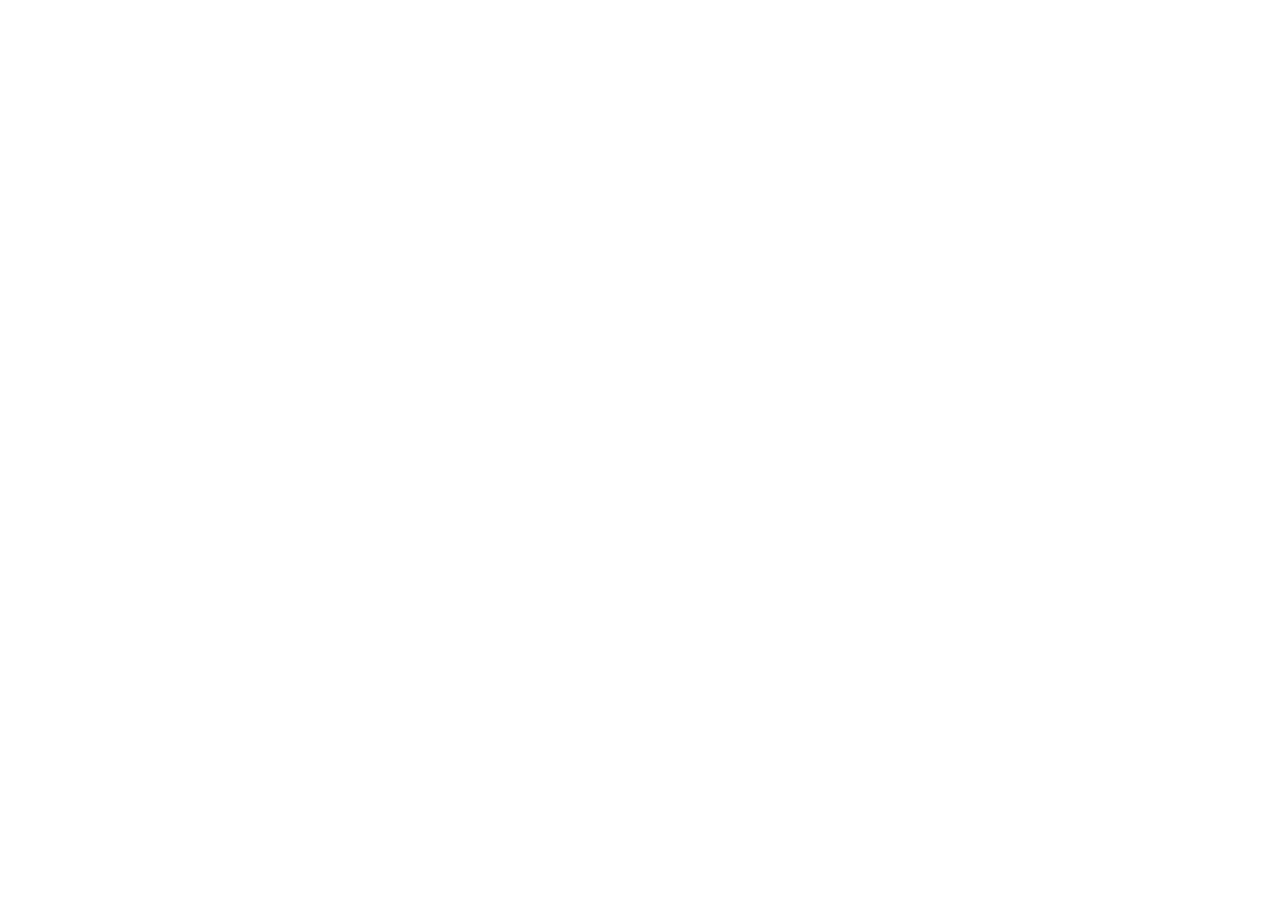
==== Forms -DOM/index.html @ 9d1dc1a2 "HOF continuing" ====
<!DOCTYPE html>
<html lang="en">
<head>
    <meta charset="UTF-8">
    <meta name="viewport" content="width=device-width, initial-scale=1.0">
    <title>Document</title>
    <link rel="stylesheet" href="style.css">
</head>
<body>
    <script src="./script.js"></script>
</body>
</html>
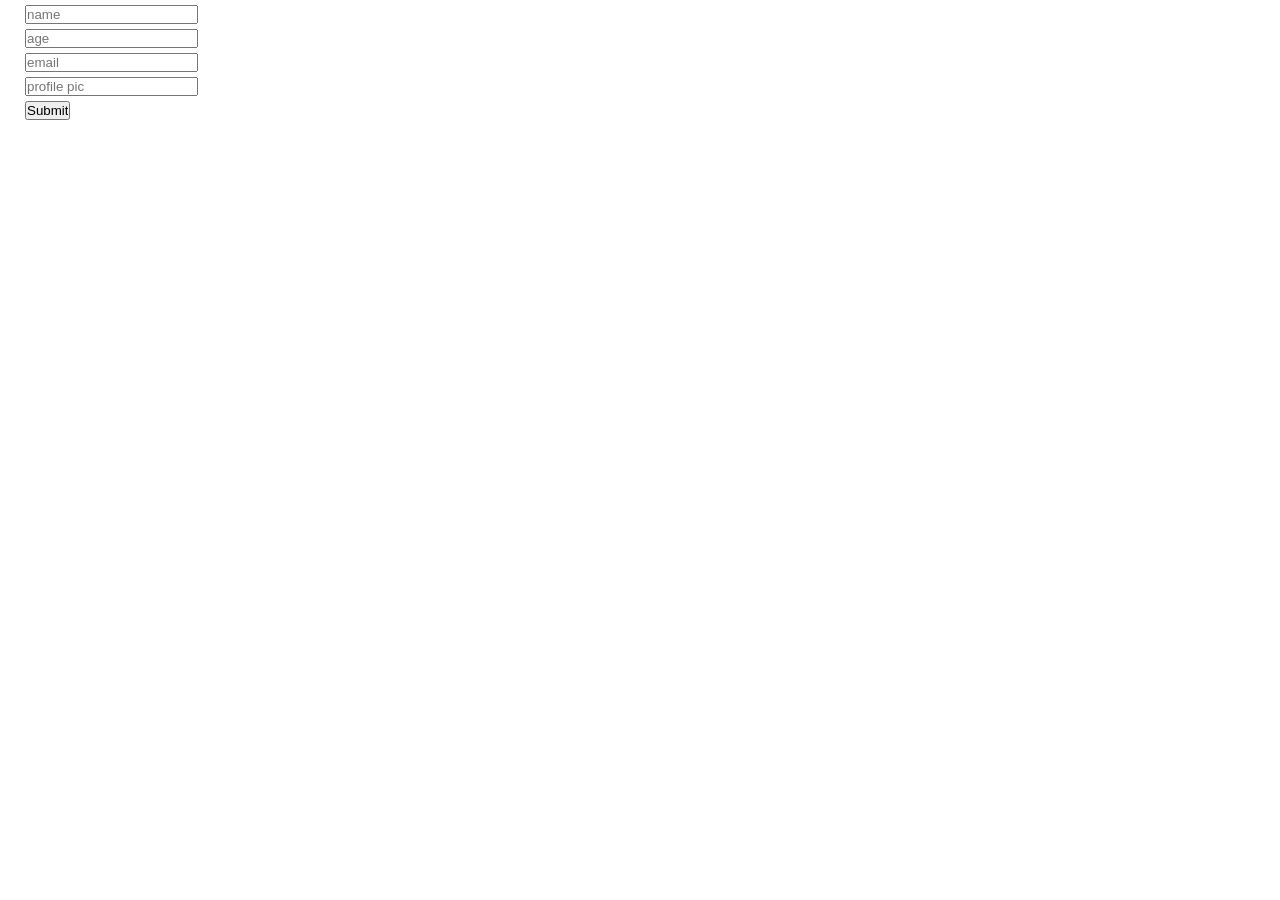
==== commit 7b83cab1: "Form validation basics" ====
--- a/Forms -DOM/index.html
+++ b/Forms -DOM/index.html
@@ -1,12 +1,34 @@
 <!DOCTYPE html>
 <html lang="en">
+
 <head>
     <meta charset="UTF-8">
     <meta name="viewport" content="width=device-width, initial-scale=1.0">
     <title>Document</title>
     <link rel="stylesheet" href="style.css">
 </head>
+
 <body>
+    <div class="main">
+    <form action="">
+        <input type="text" placeholder="name">
+        <input type="text" placeholder="age">
+        <input type="text" placeholder="email">
+        <input type="text" placeholder="profile pic">
+        <input type="submit">
+    </form>
+    </div>
+    <!-- <div class="card">
+        <div class="profile">
+            <img src="https://images.unsplash.com/photo-1762438473679-0a6a4de908b3?ixlib=rb-4.1.0&ixid=M3wxMjA3fDB8MHxwaG90by1wYWdlfHx8fGVufDB8fHx8fA%3D%3D&auto=format&fit=crop&q=80&w=687"
+                alt="" srcset="">
+        </div>
+        <h3>Name</h3>
+        <h5>Occupation</h5>
+        <p>Lorem ipsum dolor sit amet consectetur adipisicing elit. Corporis quia fugiat saepe qui ipsum, numquam
+            architecto laudantium sapiente neque perspiciatis.</p>
+    </div> -->
     <script src="./script.js"></script>
 </body>
+
 </html>
--- a/Forms -DOM/style.css
+++ b/Forms -DOM/style.css
@@ -0,0 +1,33 @@
+input{
+    display: block;
+    margin: 5px 25px;
+}
+.card{
+    padding: 20px;
+    border: 1px solid #555;
+    display: inline-block;
+    margin: 5px 25px;
+    max-width: 300px;
+}
+.card .profile{
+    width: 50px;
+    height: 50px;
+    background-color: red;
+    border-radius: 50%;
+    overflow: hidden;
+}
+.card p{
+    font-size: 14px;
+    margin-top: 10px;
+}
+.card .profile img{
+    width: 100%;
+    height: 100%;
+    object-fit: cover
+}
+*{
+    margin: 0;
+    padding: 0;
+    box-sizing: border-box;
+    font-family: Arial, Helvetica, sans-serif;
+}
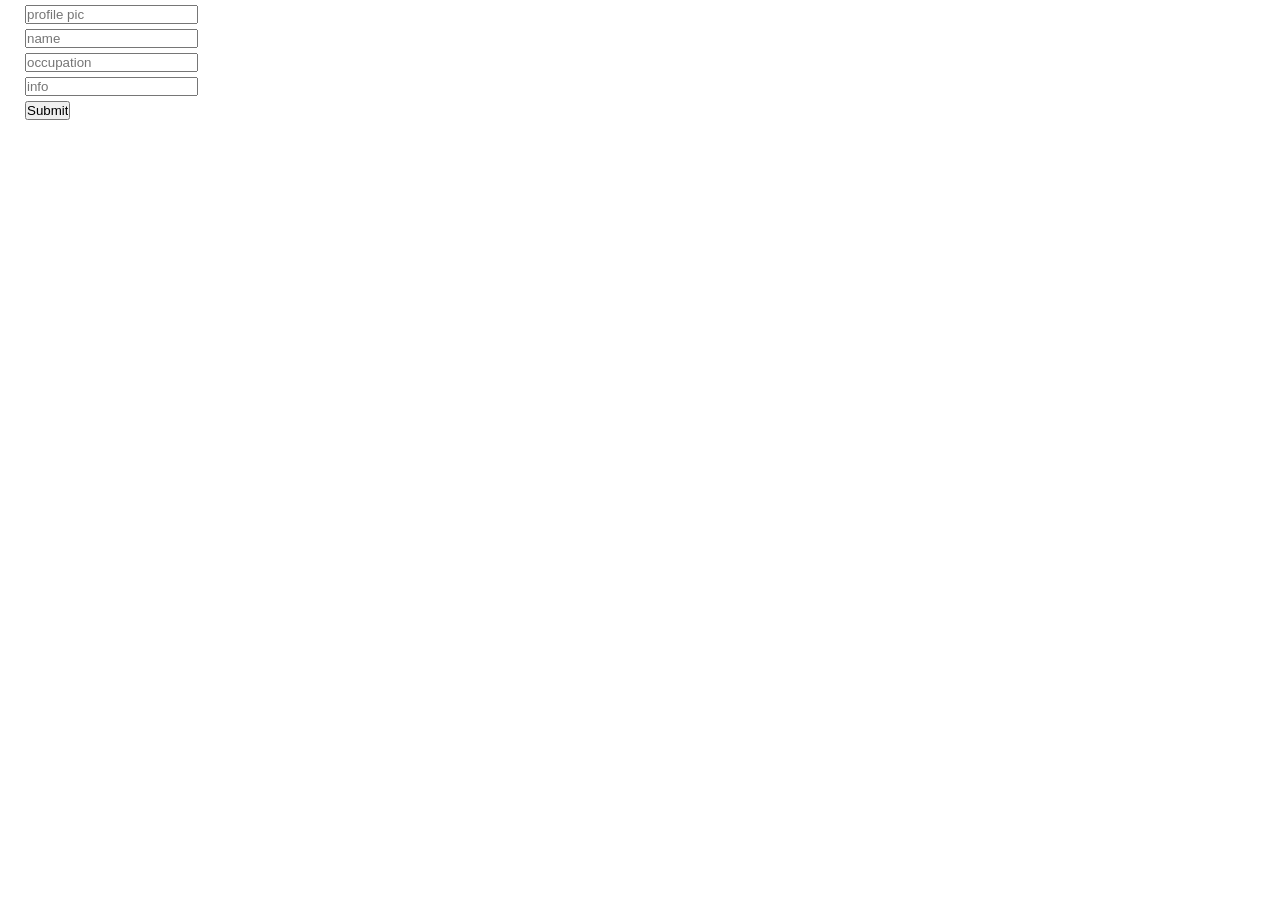
==== commit 48923d73: "MouseOver and MouseMove" ====
--- a/Forms -DOM/index.html
+++ b/Forms -DOM/index.html
@@ -11,10 +11,10 @@
 <body>
     <div class="main">
     <form action="">
+        <input type="text" placeholder="profile pic">
         <input type="text" placeholder="name">
-        <input type="text" placeholder="age">
-        <input type="text" placeholder="email">
-        <input type="text" placeholder="profile pic">
+        <input type="text" placeholder="occupation">
+        <input type="text" placeholder="info">
         <input type="submit">
     </form>
     </div>
